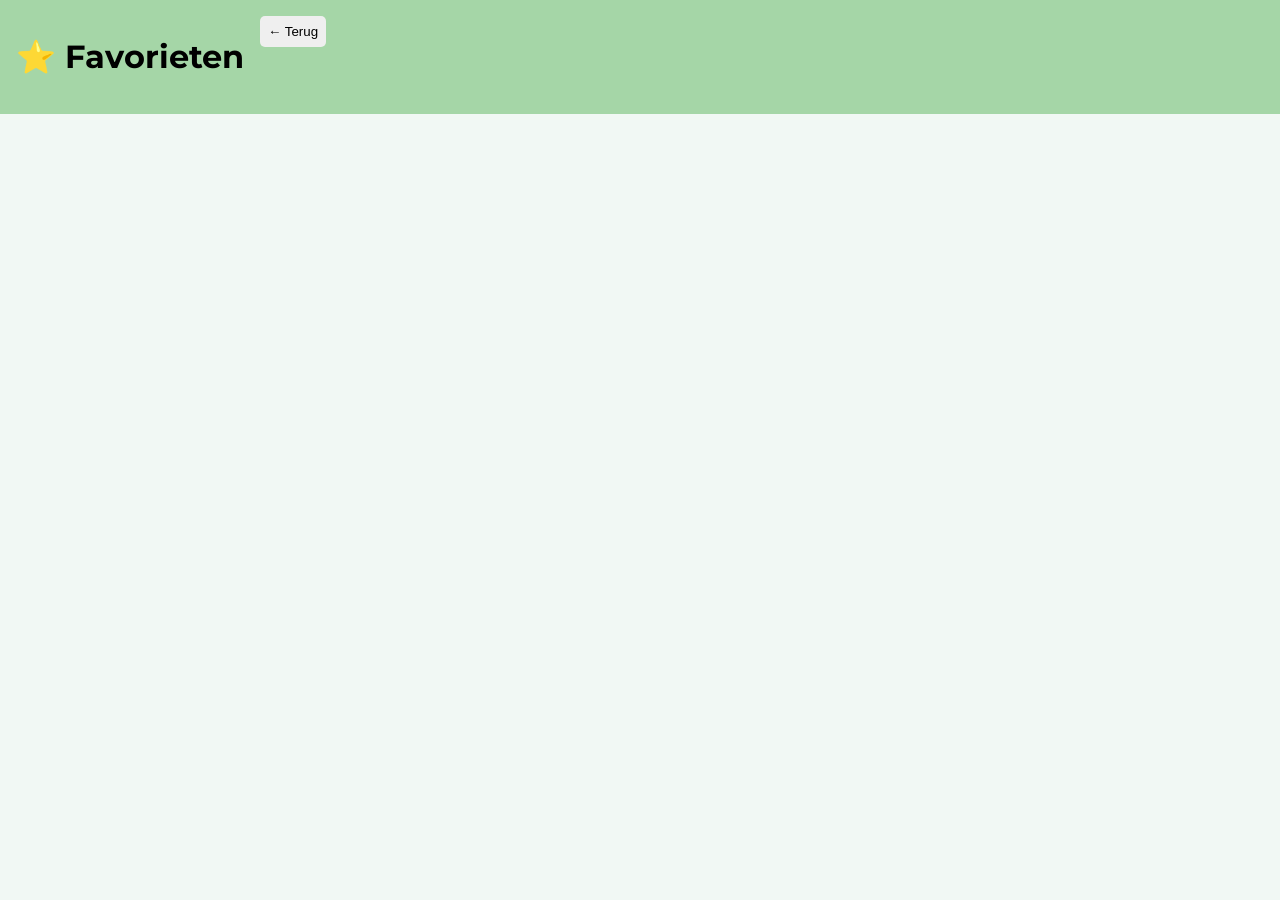
==== favorieten.html @ b0134adb "create favorieten" ====
<!DOCTYPE html>
<html lang="nl">

<head>
    <meta charset="UTF-8">
    <title>Favorieten</title>
    <link href="https://fonts.googleapis.com/css2?family=Montserrat&display=swap" rel="stylesheet">
    <link rel="stylesheet" href="style.css">
</head>

<body>

<header>
    <h1>⭐ Favorieten</h1>

    <!-- terug naar home -->
    <a href="index.html">
        <button>← Terug</button>
    </a>
</header>

<main>
    <section id="favorietenContainer"></section> <!-- lijst -->
</main>

<script src="favorieten.js"></script>
</body>
</html>
---- style.css ----
body {
    font-family: 'Montserrat', sans-serif; /* font */
    margin: 0;
    background: #f1f8f4; /* pastelgroen */
}

header {
    background: #a5d6a7; /* licht groen */
    padding: 1rem;
    display: flex;
    flex-wrap: wrap;
    gap: 1rem;
}

.subtitle {
    width: 100%;
}

input, select, button {
    padding: 0.5rem;
    border-radius: 5px;
    border: none;
}

/* lijst layout */
#kaartenContainer {
    display: grid;
    grid-template-columns: repeat(auto-fit, minmax(250px, 1fr)); /* responsive */
    gap: 1rem;
    padding: 1rem;
}

/* kaart (nu zonder foto) */
.kaart {
    background: white;
    padding: 1rem;
    border-radius: 10px;
}

/* favorieten lijst */
#favorietenContainer {
    padding: 1rem;
}

.favItem {
    display: flex;
    justify-content: space-between;
    background: white;
    margin-bottom: 5px;
    padding: 0.5rem;
}

footer {
    text-align: center;
    padding: 1rem;
    background: #a5d6a7;
}
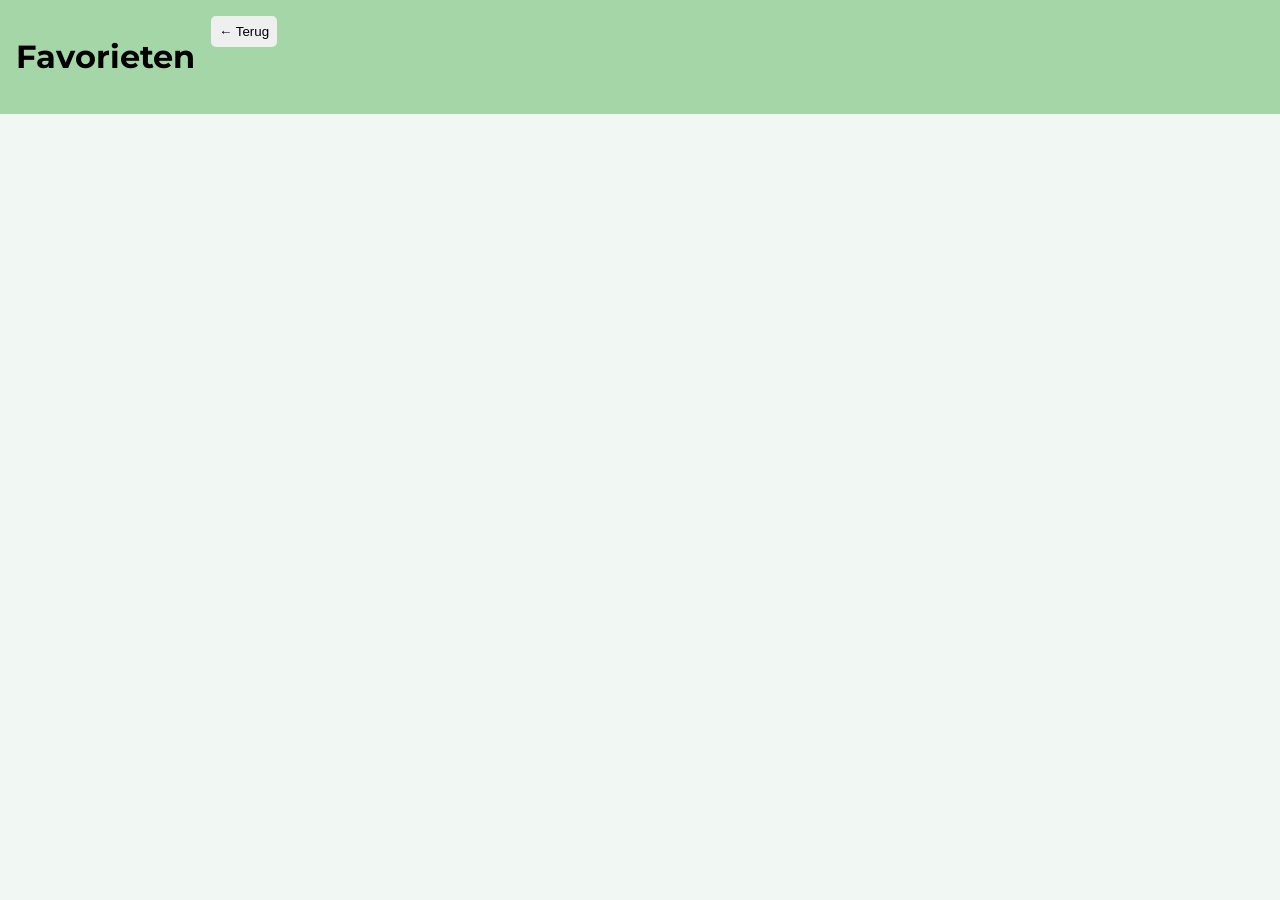
==== commit ef5f85b0: "edit layout favorieten" ====
--- a/favorieten.html
+++ b/favorieten.html
@@ -11,7 +11,7 @@
 <body>
 
 <header>
-    <h1>⭐ Favorieten</h1>
+    <h1>Favorieten</h1>
 
     <!-- terug naar home -->
     <a href="index.html">
@@ -20,7 +20,7 @@
 </header>
 
 <main>
-    <section id="favorietenContainer"></section> <!-- lijst -->
+    <section id="favorietenContainer"></section> <!-- lijst  -->
 </main>
 
 <script src="favorieten.js"></script>
--- a/style.css
+++ b/style.css
@@ -1,11 +1,11 @@
 body {
-    font-family: 'Montserrat', sans-serif; /* font */
+    font-family: 'Montserrat', sans-serif; 
     margin: 0;
-    background: #f1f8f4; /* pastelgroen */
+    background: #f1f8f4; 
 }
 
 header {
-    background: #a5d6a7; /* licht groen */
+    background: #a5d6a7;
     padding: 1rem;
     display: flex;
     flex-wrap: wrap;
@@ -30,7 +30,7 @@
     padding: 1rem;
 }
 
-/* kaart (nu zonder foto) */
+/* kaart*/
 .kaart {
     background: white;
     padding: 1rem;
